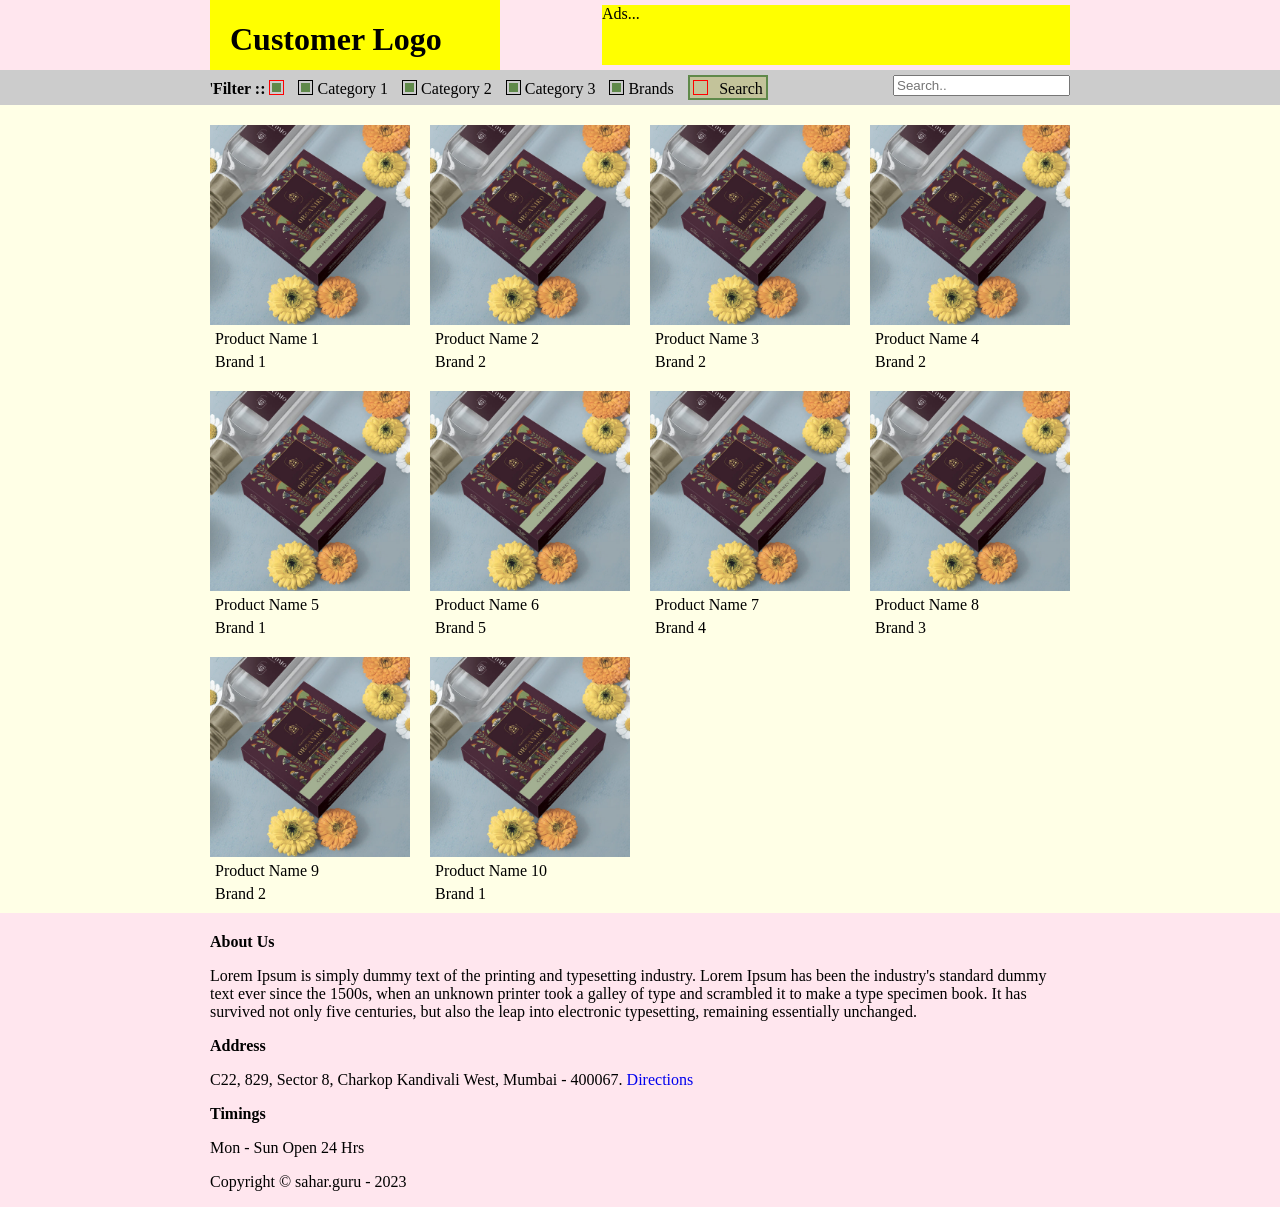
==== index.html @ f0b11fc3 "changes" ====
<html>
    <head>
        <title></title>
        <link rel="stylesheet" href="style.css" />
    </head>
    <body>
        <!--Header start-->
        <div class="header">
            <div class="content">
                <div class="displayInlineBlock" style="width: 100%;">
                    <div class="displayInlineBlock" style="float: left;width: 270px;height: 70px; background-color: yellow;padding-left: 20px;"><h1>Customer Logo</h1></div>
                    <div class="displayInlineBlock" style="float: right;width: 468px;height: 60px; background-color: yellow;margin-top: 5px;">Ads...</div>
                </div>
            </div>
        </div>
        <!-- Menu start-->
        <div class="menu">
            <div class="content">
                <div id="menu"></div>
            </div>
        </div>
        <!--Menu end-->
        <!--Body start-->
        <div class="body">
            <div class="content" id="products"></div>
        </div>
        <!--Body end-->
        <!--Footer start-->
        <div class="footer">
            <div class="content">
                <div class="aboutUs">
                    <b>About Us</b>
                    <p>Lorem Ipsum is simply dummy text of the printing and typesetting industry. Lorem Ipsum has been the industry's standard dummy text ever since the 1500s, when an unknown printer took a galley of type and scrambled it to make a type specimen book. It has survived not only five centuries, but also the leap into electronic typesetting, remaining essentially unchanged.</p>
                </div>
                <div class="address">
                    <b>Address</b>
                    <p>
                        C22, 829, Sector 8, Charkop Kandivali West, Mumbai - 400067.
                        <a href="#" style="text-decoration: none;">Directions</a>
                    </p>
                </div>
                <div class="timings">
                    <b>Timings</b>
                    <p>
                        Mon - Sun Open 24 Hrs
                    </p>
                </div>
                <div class="copyright">
                    <p>Copyright &#169; sahar.guru - 2023</p>
                </div>
            </div>
        </div>
        <!--Footer end-->
        <script src="productDetails.js?42kkj"></script>
        <script src="app.js?8sdsd"></script>
        <script>
        var obj = MENUAPP(category, brands, products);
        obj.generateCategoryHierarchy();
        obj.genMenu();

        function filterFunction() {
            var input, filter, ul, li, a, i;
            input = document.getElementById("search");
            filter = input.value.toUpperCase();
            div = document.getElementById("searchResults");
            spans = div.getElementsByTagName("span");
            for (i = 0; i < spans.length; i++) {
                txtValue = spans[i].textContent || a[i].innerText;
                if (txtValue.toUpperCase().indexOf(filter) > -1) {
                    spans[i].style.display = "";
                } else {
                    spans[i].style.display = "none";
                }
            }
        }
        </script>
    </body>
</html>
---- style.css ----
html, body {
    background-color:#ffe6ee;
    margin: 0 0 0 0;
}
.header {
    margin: 0 0 0 0;
}
.menu {
    margin: 0 0 0 0;
    padding: 5 0 5 0;
    background-color: #cccccc;
}
.body {
    background-color: #ffffe6;
    margin: 0 0 0 0;
}
.gridListingRow {
    margin: 0;
    padding: 5 0 5 0;
}
.gridListingColumnLeft {
    margin: 0;
    padding: 5 10 5 0;
}
.gridListingColumn {
    margin: 0;
    padding: 5 10 5 10;
}
.gridListingColumnRight {
    margin: 0;
    padding: 5 0 5 10;
}
.productName {
    margin: 0;
    padding: 5 5 0 5;
}
.footer {
    margin: 0 0 0 0;
}
.aboutUs {
    margin: 0;
    padding: 20 0 0 0;
}
.map {
    margin: 0;
    padding: 5 0 5 5;
    width: 475;
}
.content {
    max-width: 860px;
    margin: auto;
    padding: 0 0 0 0;
}
div.displayInlineBlock {
    display: inline-block;
}
.menu {
    position: relative;
}
.padl {
    position: relative;
    padding-left: 10px;;
}
.subMenu {
    position: absolute;
    display: none;
    background-color: #ffe6ee;
    z-index: 2;
}
.collapse {
    border: 1px solid black;
    border-collapse: collapse;
    padding: 0px;
    margin: 0px;
}
.brand {
    border: 0px;
    background-color: #ffffe6;
    padding: 3px;
    margin: 0px;
}
.subMenus:hover, .subSubMenus:hover {
    background-color: #C3C39A;
}
.hide {
    display: none;
}
input[type="checkbox"] {
    -webkit-appearance: none;
    appearance: none;
    margin: 0;
    padding: 0;
    color: #000000;
    width: 15px;
    height: 15px;
    border: 1px solid;
    display: grid;
    place-content: center;
}
input[type="checkbox"]::before {
    content: "";
    width: 9px;
    height: 9px;
    transform: scale(0);
    background-color: #5f894a;
}
input[type="checkbox"]:checked::before {
    transform: scale(1);
}
.filter {
    border: 2px solid #5f894a;
    cursor: pointer;
    margin: 0;
    padding: 3 3 0 3;
    background-color:#C3C39A;
    text-align: right;
    width: 70px;
}
#searchResults {
    position: absolute;
    background-color: #f6f6f6;
    border: 1px solid #ddd;
    z-index: 100;
}
#searchResults span {
    color: black;
    padding: 0;
    text-decoration: none;
    display: block;
    width: 144px;
}
#searchResults span:hover {background-color: #f1f1f1}
.show {display:block;}
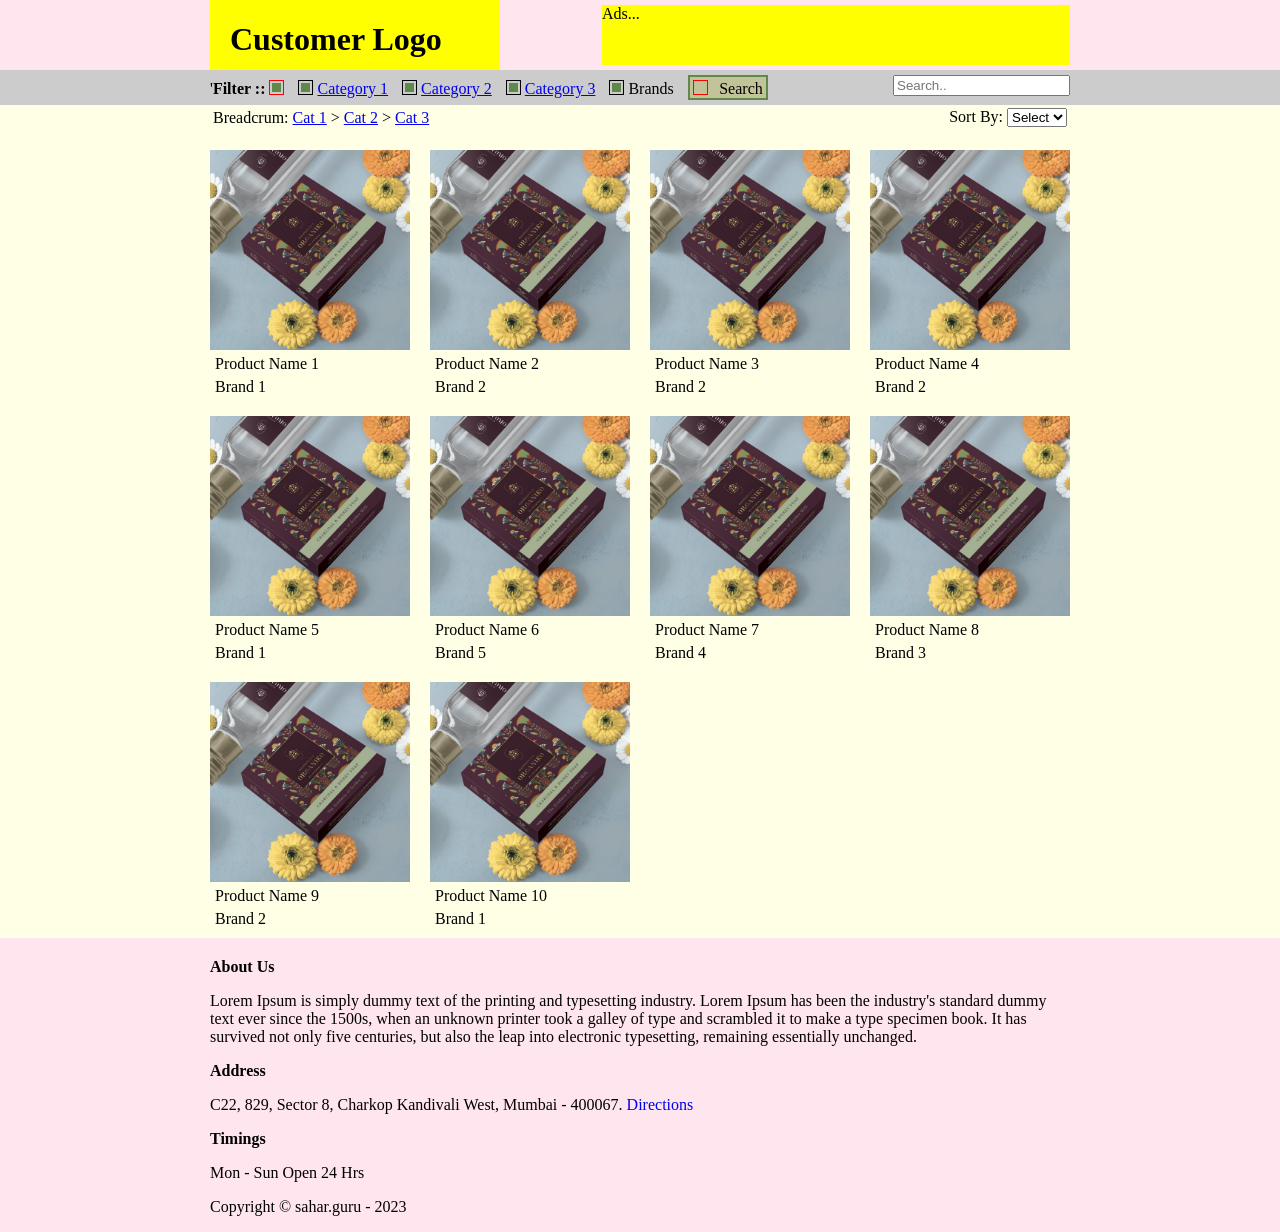
==== commit 275d8159: "changes" ====
--- a/index.html
+++ b/index.html
@@ -22,6 +22,21 @@
         <!--Menu end-->
         <!--Body start-->
         <div class="body">
+            <div class="content">
+                <table width="100%">
+                    <tr>
+                        <td align="left">Breadcrum: <a href="javascript:void();">Cat 1</a> &gt; <a href="javascript:void();">Cat 2</a> &gt; <a href="javascript:void();">Cat 3</a></td>
+                        <td align="right">
+                            Sort By:
+                            <select>
+                                <option>Select</option>
+                                <option>Asc</option>
+                                <option>Desc</option>
+                            </select>
+                        </td>
+                    </tr>
+                </table>
+            </div>
             <div class="content" id="products"></div>
         </div>
         <!--Body end-->
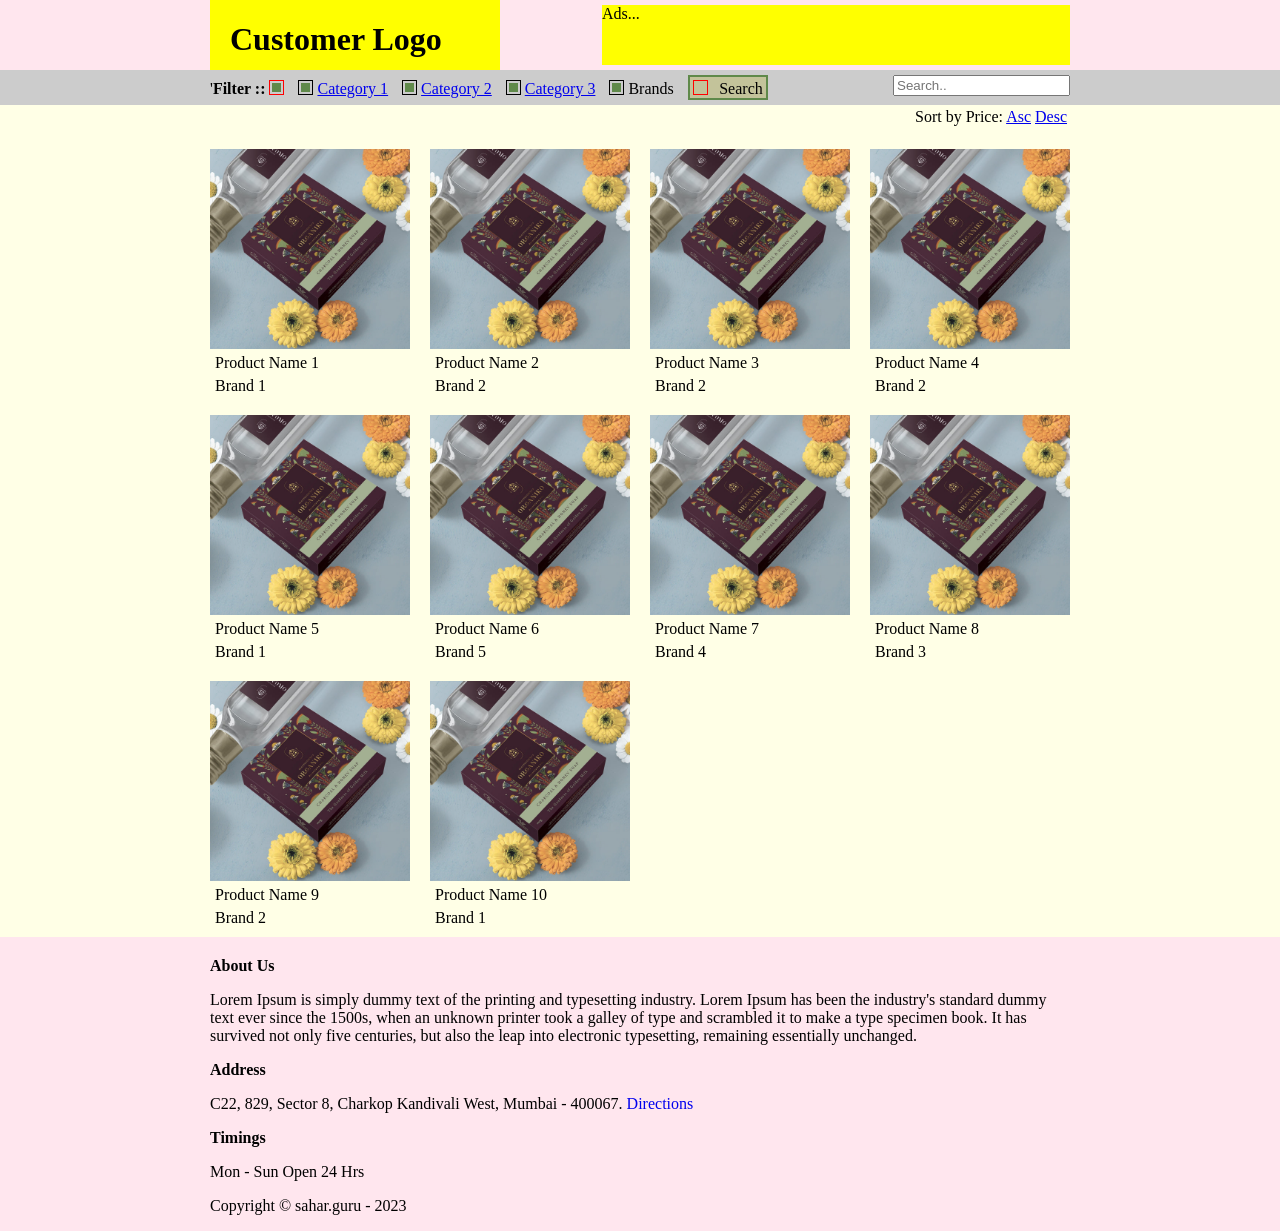
==== commit 8bcf6546: "changes" ====
--- a/index.html
+++ b/index.html
@@ -25,14 +25,9 @@
             <div class="content">
                 <table width="100%">
                     <tr>
-                        <td align="left">Breadcrum: <a href="javascript:void();">Cat 1</a> &gt; <a href="javascript:void();">Cat 2</a> &gt; <a href="javascript:void();">Cat 3</a></td>
+                        <td align="left" id="breadcrum"></td>
                         <td align="right">
-                            Sort By:
-                            <select>
-                                <option>Select</option>
-                                <option>Asc</option>
-                                <option>Desc</option>
-                            </select>
+                            Sort by Price: <a href="javascript:void();">Asc</a> <a href="javascript:void();">Desc</a> 
                         </td>
                     </tr>
                 </table>
@@ -66,8 +61,8 @@
             </div>
         </div>
         <!--Footer end-->
-        <script src="productDetails.js?42kkj"></script>
-        <script src="app.js?8sdsd"></script>
+        <script src="productDetails.js"></script>
+        <script src="app.js"></script>
         <script>
         var obj = MENUAPP(category, brands, products);
         obj.generateCategoryHierarchy();
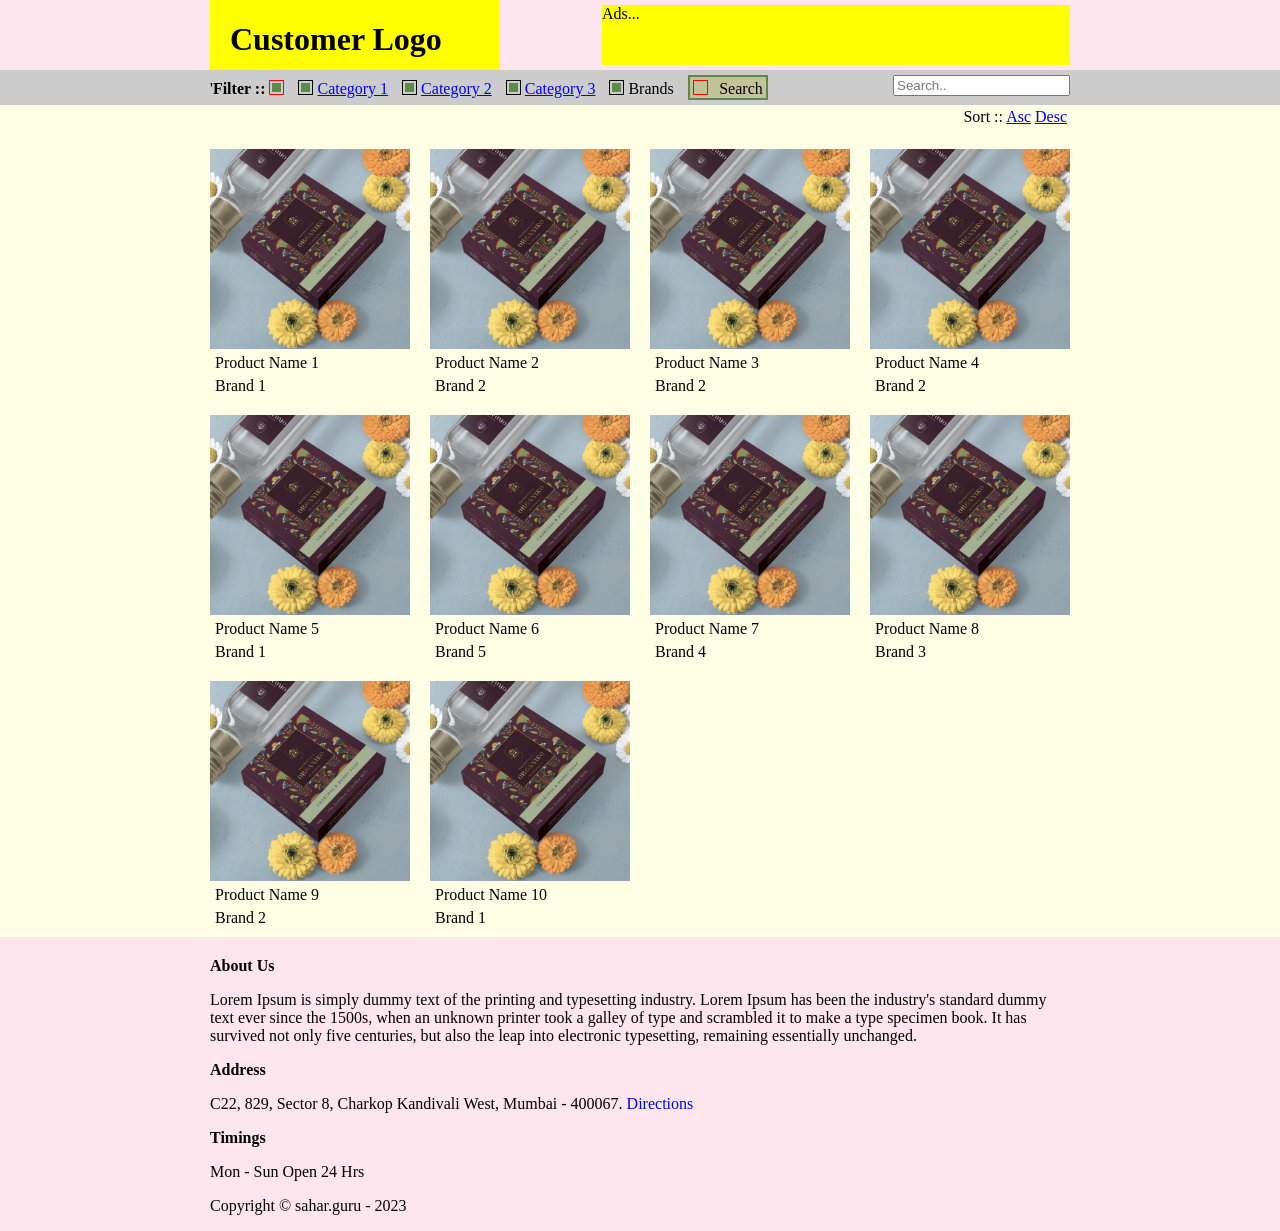
==== commit 8f198599: "changes" ====
--- a/index.html
+++ b/index.html
@@ -27,7 +27,7 @@
                     <tr>
                         <td align="left" id="breadcrum"></td>
                         <td align="right">
-                            Sort by Price: <a href="javascript:void();">Asc</a> <a href="javascript:void();">Desc</a> 
+                            Sort :: <a href="javascript:void();">Asc</a> <a href="javascript:void();">Desc</a> 
                         </td>
                     </tr>
                 </table>
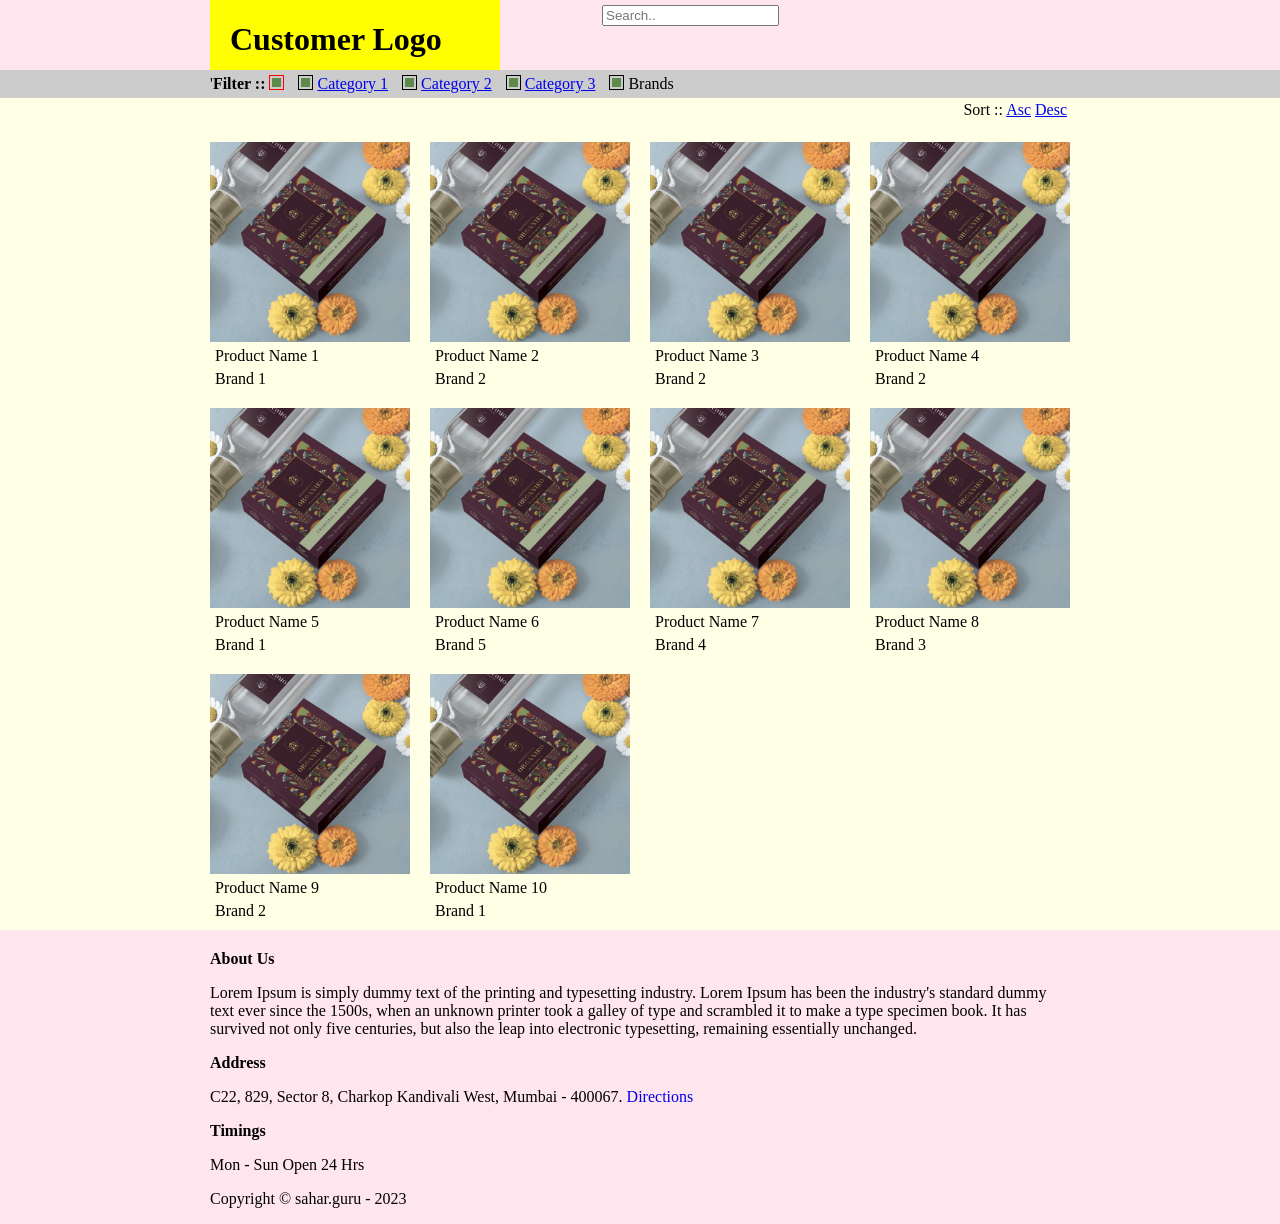
==== commit 0bd0fef4: "changes" ====
--- a/index.html
+++ b/index.html
@@ -9,7 +9,18 @@
             <div class="content">
                 <div class="displayInlineBlock" style="width: 100%;">
                     <div class="displayInlineBlock" style="float: left;width: 270px;height: 70px; background-color: yellow;padding-left: 20px;"><h1>Customer Logo</h1></div>
-                    <div class="displayInlineBlock" style="float: right;width: 468px;height: 60px; background-color: yellow;margin-top: 5px;">Ads...</div>
+                    <div class="displayInlineBlock" style="float: right;width: 468px;height: 60px; margin-top: 5px;">
+                        <input type="text" placeholder="Search.." id="search" onkeyup="filterFunction()">
+                        <div id="searchResults" style="display:none;">
+                            <span>About</span>
+                            <span>Base</span>
+                            <span>Blog</span>
+                            <span>Contact</span>
+                            <span>Custom</span>
+                            <span>Support</span>
+                            <span>Tools</span>
+                        </div>
+                    </div>
                 </div>
             </div>
         </div>
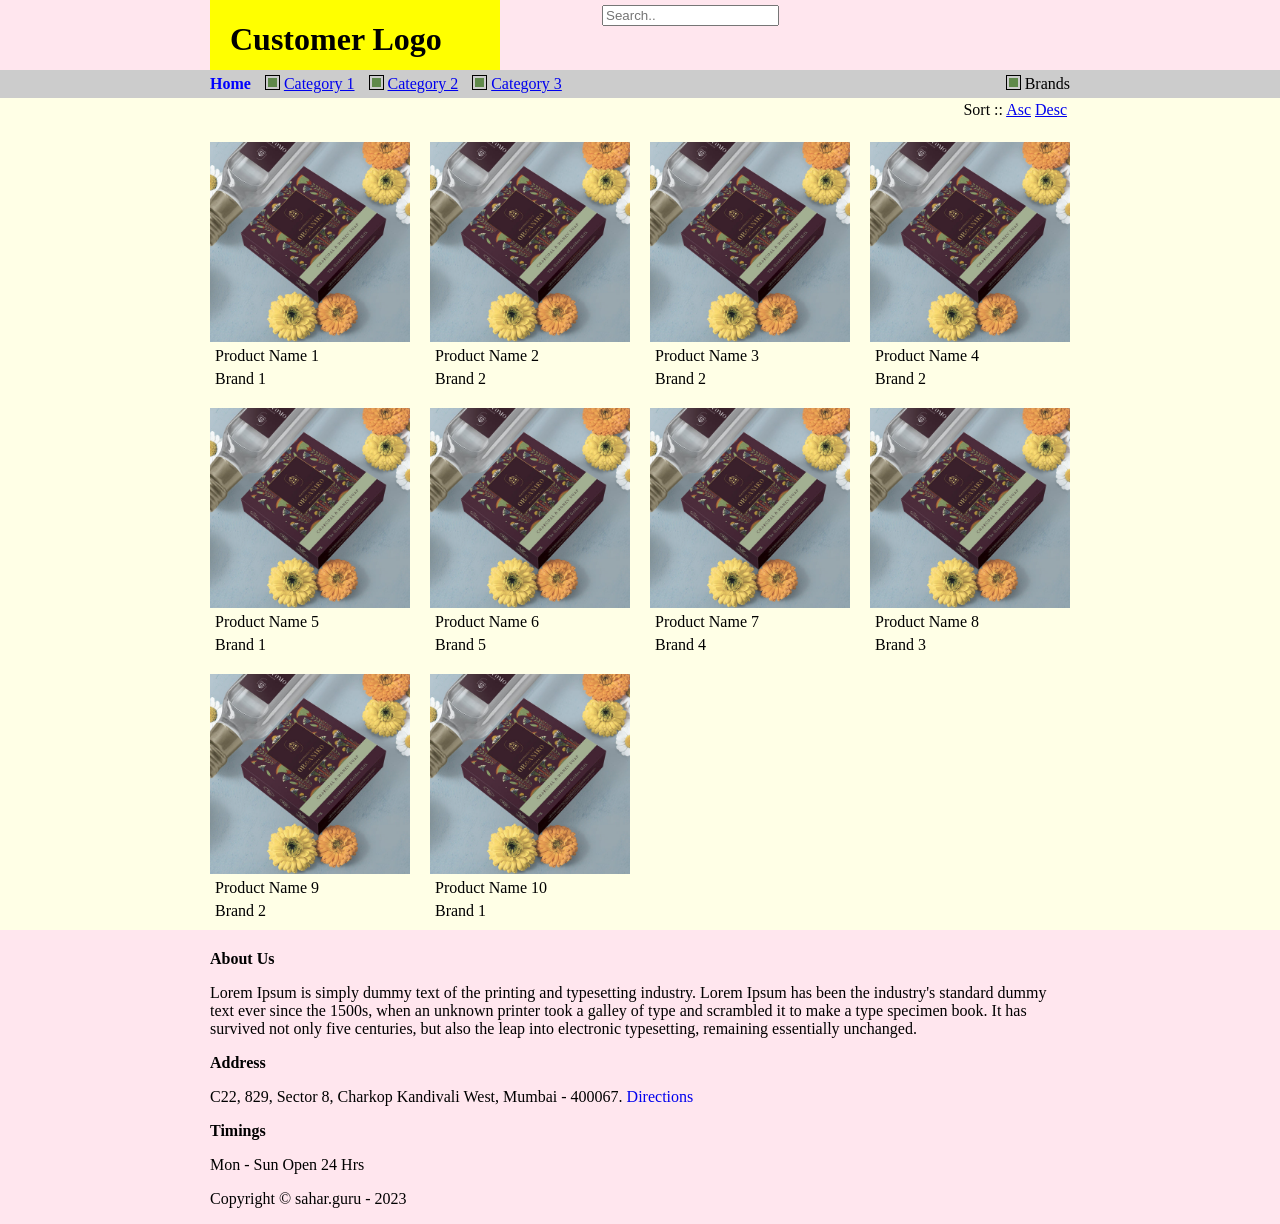
==== commit 0b8c10b2: "changes" ====
--- a/index.html
+++ b/index.html
@@ -1,7 +1,7 @@
 <html>
     <head>
         <title></title>
-        <link rel="stylesheet" href="style.css" />
+        <link rel="stylesheet" href="S3/style.css" />
     </head>
     <body>
         <!--Header start-->
@@ -72,8 +72,8 @@
             </div>
         </div>
         <!--Footer end-->
-        <script src="productDetails.js"></script>
-        <script src="app.js"></script>
+        <script src="S3/website-ids/productDetails.js"></script>
+        <script src="S3/app.js"></script>
         <script>
         var obj = MENUAPP(category, brands, products);
         obj.generateCategoryHierarchy();
--- a/S3/style.css
+++ b/S3/style.css
@@ -0,0 +1,133 @@
+html, body {
+    background-color:#ffe6ee;
+    margin: 0 0 0 0;
+}
+.header {
+    margin: 0 0 0 0;
+}
+.menu {
+    margin: 0 0 0 0;
+    padding: 5 0 5 0;
+    background-color: #cccccc;
+}
+.body {
+    background-color: #ffffe6;
+    margin: 0 0 0 0;
+}
+.gridListingRow {
+    margin: 0;
+    padding: 5 0 5 0;
+}
+.gridListingColumnLeft {
+    margin: 0;
+    padding: 5 10 5 0;
+}
+.gridListingColumn {
+    margin: 0;
+    padding: 5 10 5 10;
+}
+.gridListingColumnRight {
+    margin: 0;
+    padding: 5 0 5 10;
+}
+.productName {
+    margin: 0;
+    padding: 5 5 0 5;
+}
+.footer {
+    margin: 0 0 0 0;
+}
+.aboutUs {
+    margin: 0;
+    padding: 20 0 0 0;
+}
+.map {
+    margin: 0;
+    padding: 5 0 5 5;
+    width: 475;
+}
+.content {
+    max-width: 860px;
+    margin: auto;
+    padding: 0 0 0 0;
+}
+div.displayInlineBlock {
+    display: inline-block;
+}
+.menu {
+    position: relative;
+}
+.padl {
+    position: relative;
+    padding-left: 10px;;
+}
+.subMenu {
+    position: absolute;
+    display: none;
+    background-color: #ffe6ee;
+    z-index: 2;
+}
+.collapse {
+    border: 1px solid black;
+    border-collapse: collapse;
+    padding: 0px;
+    margin: 0px;
+}
+.brand {
+    border: 0px;
+    background-color: #ffffe6;
+    padding: 3px;
+    margin: 0px;
+}
+.subMenus:hover, .subSubMenus:hover {
+    background-color: #C3C39A;
+}
+.hide {
+    display: none;
+}
+input[type="checkbox"] {
+    -webkit-appearance: none;
+    appearance: none;
+    margin: 0;
+    padding: 0;
+    color: #000000;
+    width: 15px;
+    height: 15px;
+    border: 1px solid;
+    display: grid;
+    place-content: center;
+}
+input[type="checkbox"]::before {
+    content: "";
+    width: 9px;
+    height: 9px;
+    transform: scale(0);
+    background-color: #5f894a;
+}
+input[type="checkbox"]:checked::before {
+    transform: scale(1);
+}
+.filter {
+    border: 2px solid #5f894a;
+    cursor: pointer;
+    margin: 0;
+    padding: 3 3 0 3;
+    background-color:#C3C39A;
+    text-align: right;
+    width: 70px;
+}
+#searchResults {
+    position: absolute;
+    background-color: #f6f6f6;
+    border: 1px solid #ddd;
+    z-index: 100;
+}
+#searchResults span {
+    color: black;
+    padding: 0;
+    text-decoration: none;
+    display: block;
+    width: 144px;
+}
+#searchResults span:hover {background-color: #f1f1f1}
+.show {display:block;}
